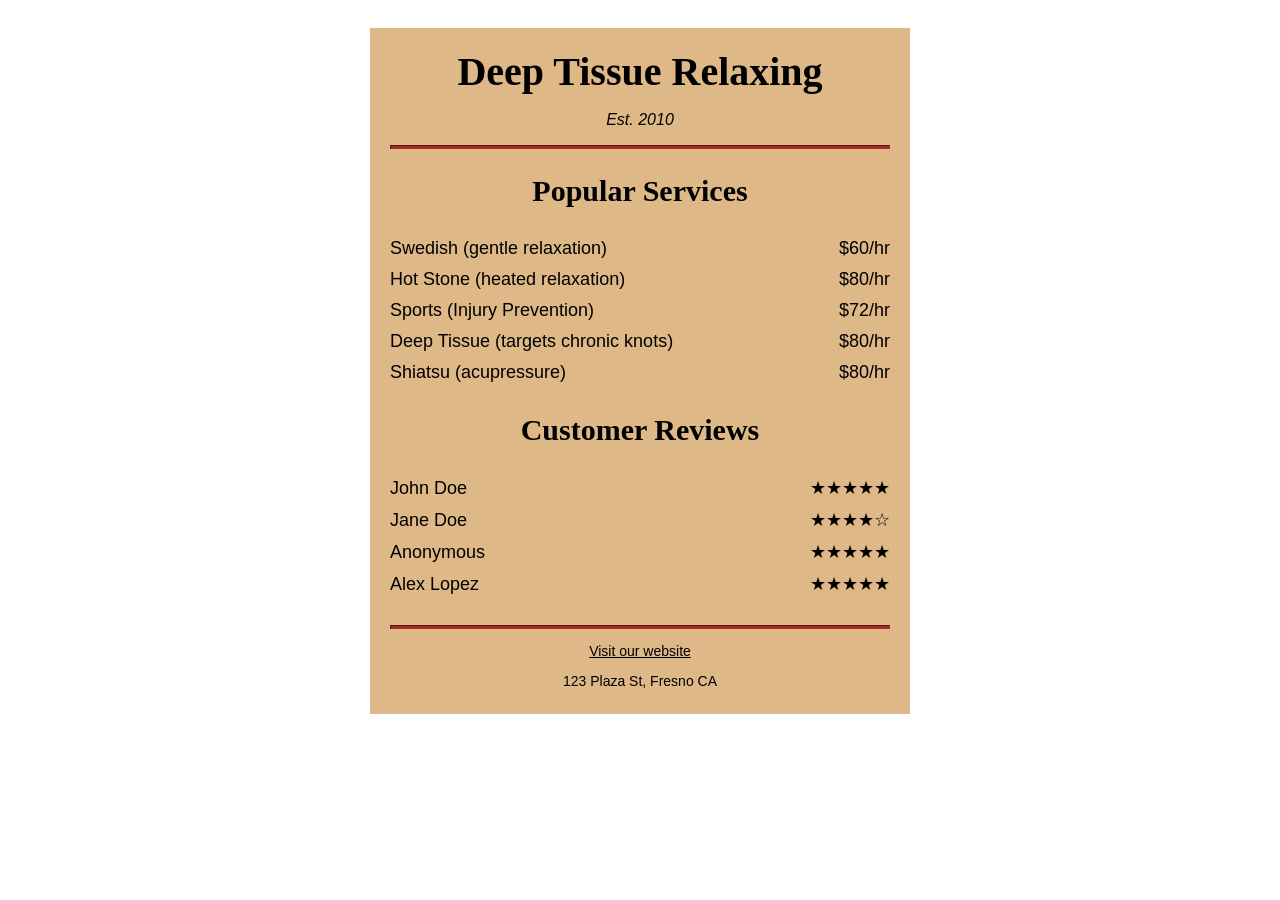
==== cafe-remix/index.html @ df8041fb "remix: migrated files and updated content" ====
<!DOCTYPE html>
<html lang="en">
  <head>
    <meta charset="utf-8" />
    <meta name="viewport" content="width=device-width, initial-scale=1.0" />
    <title>Cafe Menu</title>
    <link href="styles.css" rel="stylesheet"/>
  </head>
  <body>
    <div class="menu">
      <main>
        <h1>Deep Tissue Relaxing</h1>
        <p class="established">Est. 2010</p>
        <hr>
        <section>
          <h2>Popular Services</h2>
          <article class="item">
            <p class="flavor">Swedish (gentle relaxation)</p><p class="price">$60/hr</p>
          </article>
          <article class="item">
            <p class="flavor">Hot Stone (heated relaxation)</p><p class="price">$80/hr</p>
          </article>
          <article class="item">
            <p class="flavor">Sports (Injury Prevention)</p><p class="price">$72/hr</p>
          </article>
          <article class="item">
            <p class="flavor">Deep Tissue (targets chronic knots)</p><p class="price">$80/hr</p>
          </article>
          <article class="item">
            <p class="flavor">Shiatsu (acupressure)</p><p class="price">$80/hr</p>
          </article>
        </section>
        <section>
          <h2>Customer Reviews</h2>
          <article class="item">
            <p class="dessert">John Doe</p><p class="price">★★★★★</p>
          </article>
          <article class="item">
            <p class="dessert">Jane Doe</p><p class="price">★★★★☆</p>
          </article>
          <article class="item">
            <p class="dessert">Anonymous</p><p class="price">★★★★★</p>
          </article>
          <article class="item">
            <p class="dessert">Alex Lopez</p><p class="price">★★★★★</p>
          </article>
        </section>
      </main>
      <hr class="bottom-line">
      <footer>
        <address>
          <p>
            <a href="https://www.fresnocitycollege.edu/" target="_blank">Visit our website</a>
          </p>
          <p class="address">123 Plaza St, Fresno CA</p>
        </address>
      </footer>
    </div>
  </body>
</html>
---- cafe-remix/styles.css ----
body {
  background-image: url(https://cdn.freecodecamp.org/curriculum/css-cafe/beans.jpg);
  font-family: sans-serif;
  padding: 20px;
}

h1 {
  font-size: 40px;
  margin-top: 0;
  margin-bottom: 15px;
}

h2 {
  font-size: 30px;
}

.established {
  font-style: italic;
}

h1, h2, p {
  text-align: center;
}

.menu {
  width: 80%;
  background-color: burlywood;
  margin-left: auto;
  margin-right: auto;
  padding: 20px;
  max-width: 500px;
}

img {
  display: block;
  margin-left: auto;
  margin-right: auto;
   
}

hr {
  height: 2px;
  background-color: brown;
  border-color: brown;
}

.bottom-line {
  margin-top: 25px;
}

h1, h2 {
  font-family: Impact, serif;
}

.item p {
  display: inline-block;
  margin-top: 5px;
  margin-bottom: 5px;
  font-size: 18px;
}

.flavor, .dessert {
  text-align: left;
  width: 75%;
}

.price {
  text-align: right;
  width: 25%;
}

/* FOOTER */

footer {
  font-size: 14px;
}

address {
  font-style: normal;
}

.address {
  margin-bottom: 5px;
}

a {
  color: black;
}

a:visited {
  color: black;
}

a:hover {
  color: brown;
}

a:active {
  color: brown;
}
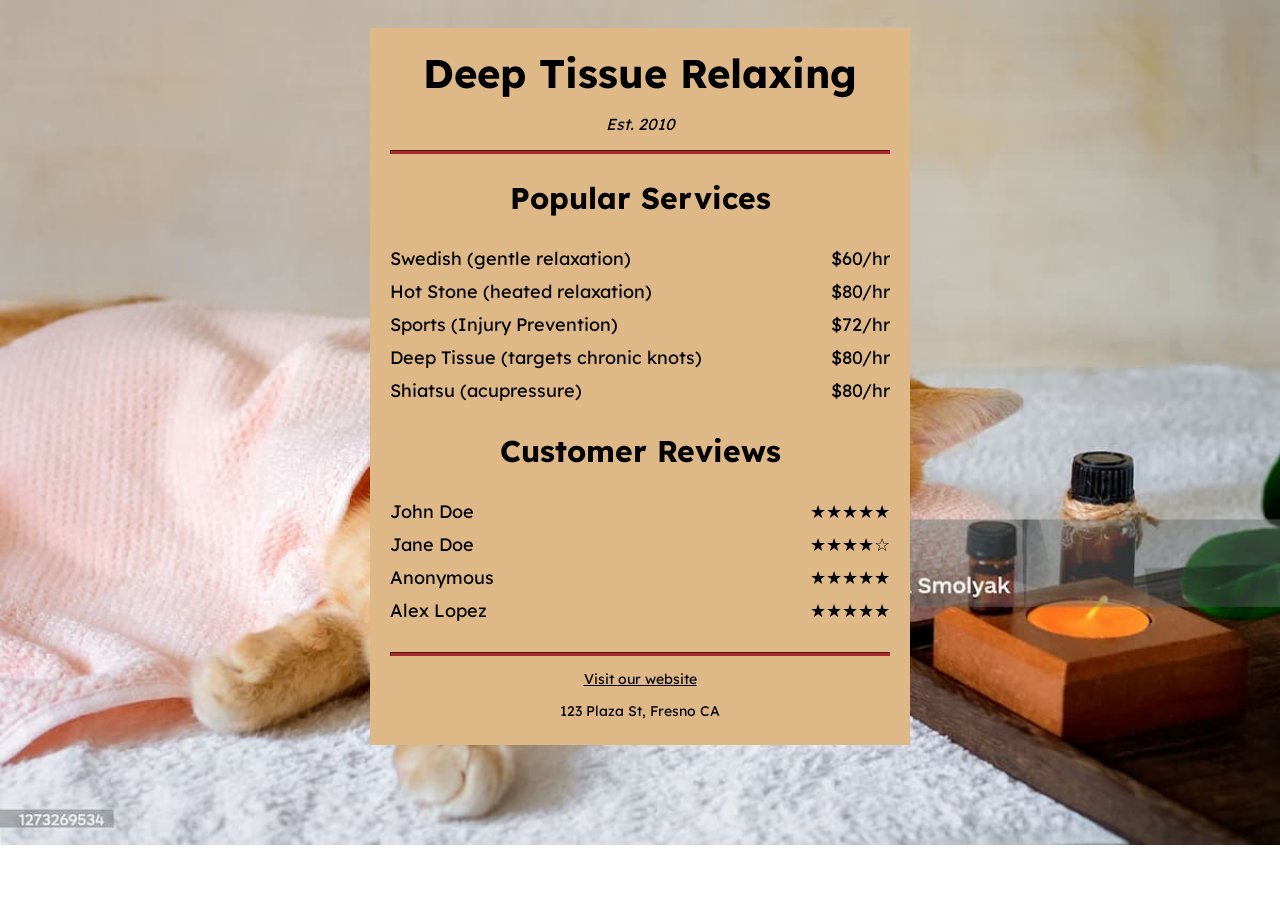
==== commit fa05381e: "remix: updated typography" ====
--- a/cafe-remix/index.html
+++ b/cafe-remix/index.html
@@ -3,8 +3,15 @@
   <head>
     <meta charset="utf-8" />
     <meta name="viewport" content="width=device-width, initial-scale=1.0" />
-    <title>Cafe Menu</title>
+    <title>Deep Tissue Relaxing Massage Parlor</title>
     <link href="styles.css" rel="stylesheet"/>
+    <link rel="preconnect" href="https://fonts.googleapis.com">
+    <link rel="preconnect" href="https://fonts.gstatic.com" crossorigin>
+    <link href="https://fonts.googleapis.com/css2?family=Lexend:wght@100..900&display=swap" rel="stylesheet">
+    <link rel="preconnect" href="https://fonts.googleapis.com">
+    <link rel="preconnect" href="https://fonts.gstatic.com" crossorigin>
+    <link href="https://fonts.googleapis.com/css2?family=Cal+Sans&family=Lexend:wght@100..900&display=swap" rel="stylesheet">
+
   </head>
   <body>
     <div class="menu">
--- a/cafe-remix/styles.css
+++ b/cafe-remix/styles.css
@@ -1,6 +1,9 @@
 body {
-  background-image: url(https://cdn.freecodecamp.org/curriculum/css-cafe/beans.jpg);
-  font-family: sans-serif;
+  background-image: url("bg-image.jpg");
+  background-repeat: no-repeat;
+  background-size: cover;
+  /* font-family: sans-serif; */
+  font-family: "Lexend", sans-serif;
   padding: 20px;
 }
 
@@ -49,7 +52,7 @@
 }
 
 h1, h2 {
-  font-family: Impact, serif;
+  font-family: Lexend, serif;
 }
 
 .item p {
